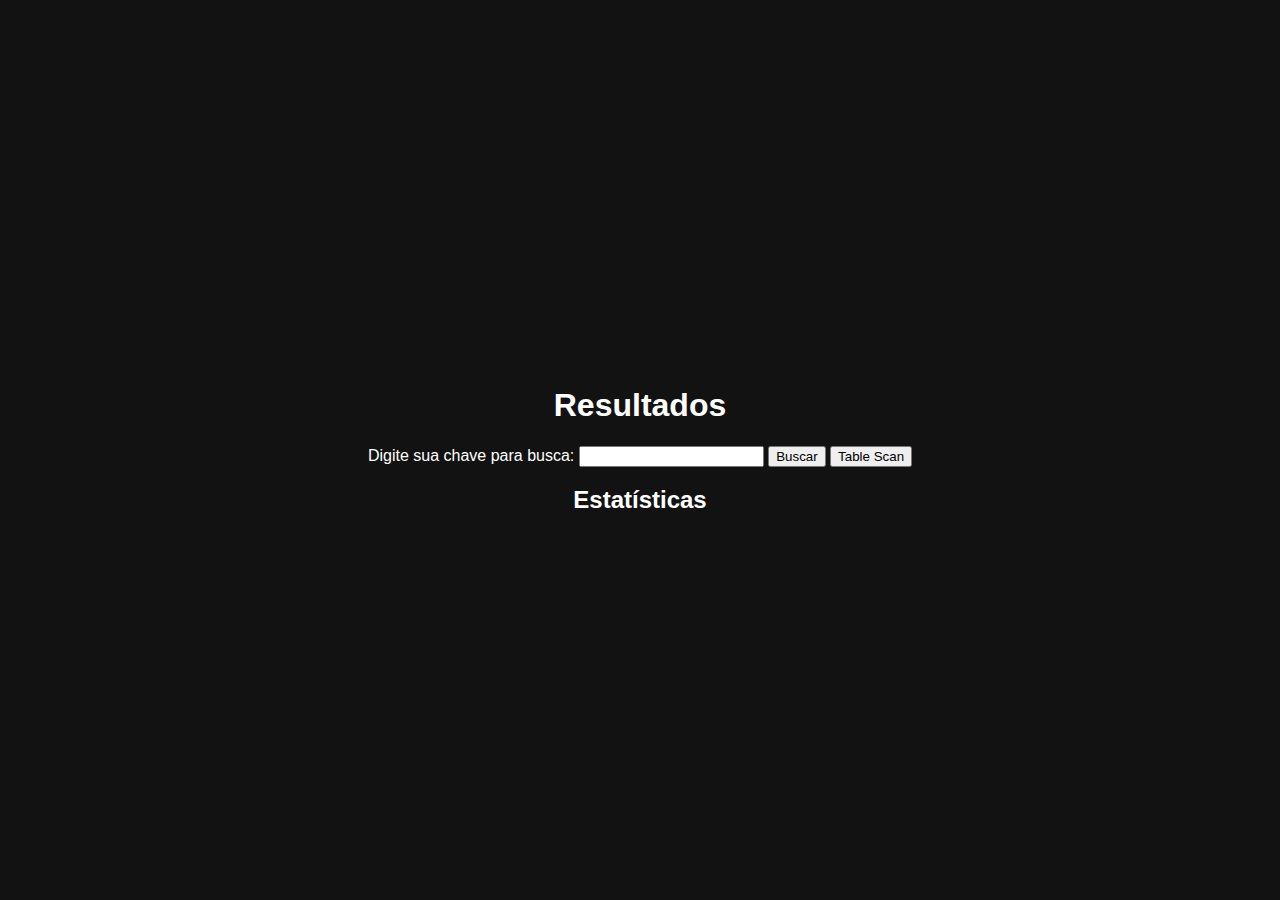
==== web-front/results.html @ dbf01c73 "AAAAAAAAAAA" ====
<html lang="pt-BR">
  <head>
    <meta charset="UTF-8" />
    <meta name="viewport" content="width=device-width, initial-scale=1.0" />
    <title>Hashed Data-Base</title>
    <link rel="stylesheet" href="styles.css" />
  </head>
  <body>
    <div class="container">
      <h1>Resultados</h1>
      <div class="search-section">
        <label for="searchKey">Digite sua chave para busca:</label>
        <input type="text" id="searchKey" />
        <button onclick="search()">Buscar</button>
        <button id="tableScanBtn" class="disabled" onclick="tableScan()">
          Table Scan
        </button>
      </div>

      <div id="tables-container"></div>

      <h2>Estatísticas</h2>
      <div id="statistics"></div>
    </div>
    <script src="script.js"></script>
  </body>
</html>
---- web-front/styles.css ----
body {
  background-color: #121212;
  color: #ffffff;
  font-family: Arial, sans-serif;
  margin: 0;
  padding: 0;
  display: flex;
  flex-direction: column;
  justify-content: center;
  align-items: center;
  height: 100vh;
  overflow-x: hidden;
  text-align: center;
}

#content-container {
  display: flex;
  flex-direction: column;
  align-items: center;
  justify-content: center;
  width: 90%;
  max-width: 1000px;
  padding: 20px;
}

.text-section {
  text-align: center;
  margin-bottom: 20px;
}

#tables-container {
  display: flex;
  flex-direction: row;
  justify-content: center;
  align-items: flex-start;
  gap: 20px;
  width: 100%;
}

.table-wrapper {
  width: 30%;
  min-width: 300px;
  max-height: 300px;
  overflow-y: auto;
  border-radius: 8px;
  box-shadow: 0px 4px 10px rgba(0, 0, 0, 0.5);
}

table {
  width: 20%;
  border-collapse: collapse;
  background-color: #1e1e1e;
  color: white;
  border-radius: 8px;
  overflow: hidden;
}

th,
td {
  border: 1px solid #333;
  padding: 10px;
  text-align: center;
}

thead {
  background-color: #333;
  font-weight: bold;
  position: sticky;
  top: 0;
  z-index: 10;
}

tbody {
  display: block;
  max-height: 300px;
  overflow-y: auto;
}

tr {
  display: table;
  width: 100%;
  table-layout: fixed;
}

::-webkit-scrollbar {
  width: 8px;
}

::-webkit-scrollbar-thumb {
  background: #555;
  border-radius: 4px;
}

::-webkit-scrollbar-thumb:hover {
  background: #777;
}

/* Responsividade */
@media (max-width: 900px) {
  #tables-container {
    flex-direction: column;
    align-items: center;
  }

  .table-wrapper {
    width: 90%;
  }
}
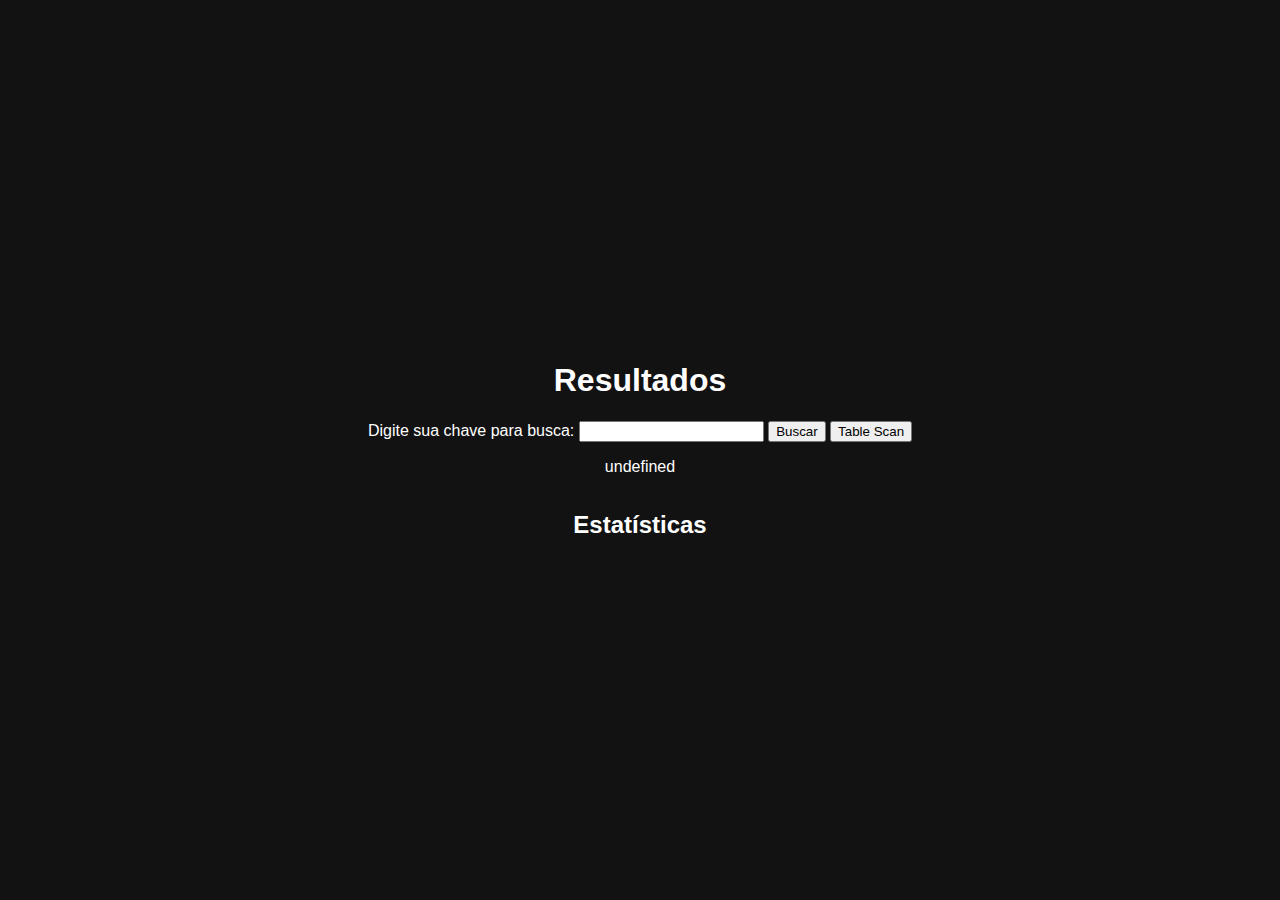
==== commit 6ba984f7: "feito NOVAMENTE um ajuste no front, pq o git é corno" ====
--- a/web-front/results.html
+++ b/web-front/results.html
@@ -16,6 +16,7 @@
           Table Scan
         </button>
       </div>
+      <div id="erro"></div>
 
       <div id="tables-container"></div>
 
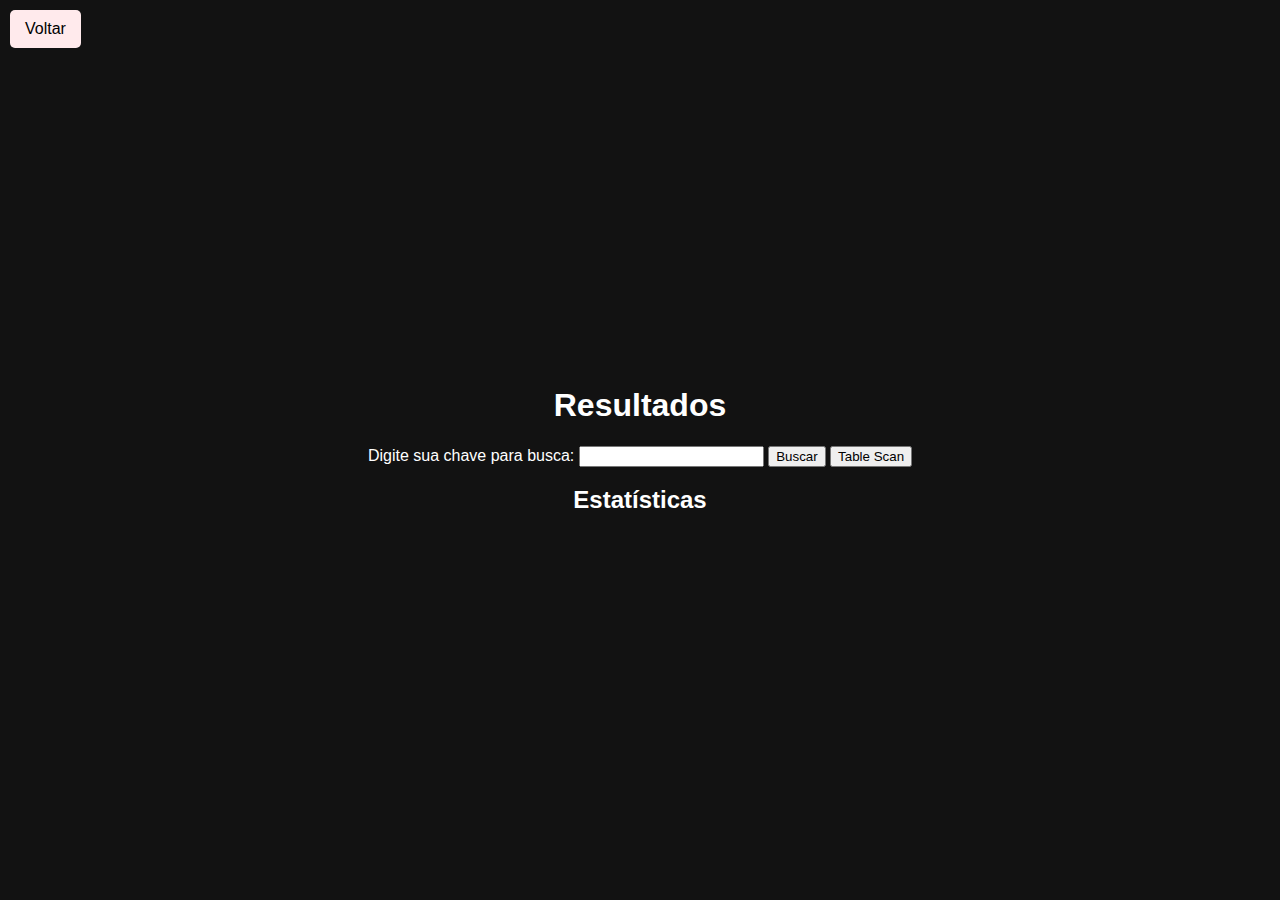
==== commit 2cbdfa2b: "feito mais um ajuste no front e corrigido problema na contagem do table scan" ====
--- a/web-front/results.html
+++ b/web-front/results.html
@@ -6,6 +6,9 @@
     <link rel="stylesheet" href="styles.css" />
   </head>
   <body>
+    <div>
+      <button id="homePage" onclick="backToHomePage()">Voltar</button>
+    </div>
     <div class="container">
       <h1>Resultados</h1>
       <div class="search-section">
--- a/web-front/styles.css
+++ b/web-front/styles.css
@@ -106,3 +106,20 @@
     width: 90%;
   }
 }
+
+#homePage {
+  position: absolute;
+  top: 10px;
+  left: 10px;
+  padding: 10px 15px;
+  background-color: #ffeaec;
+  color: rgb(0, 0, 0);
+  border: none;
+  border-radius: 5px;
+  cursor: pointer;
+  font-size: 16px;
+}
+
+#homePage:hover {
+  background-color: #e84118;
+}